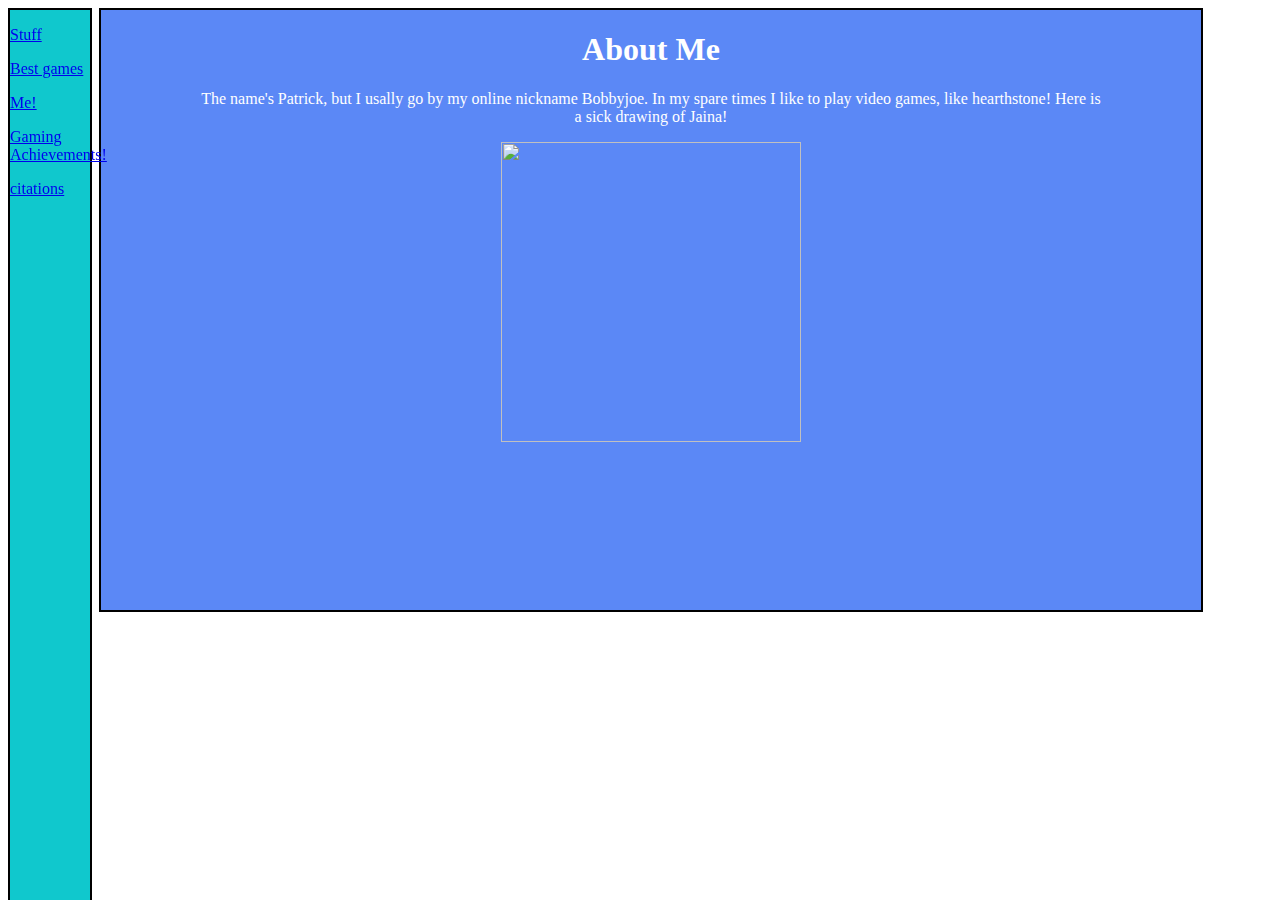
==== index.html @ 69a00766 "Update index.html" ====
<!DOCTYPE html>
<html lang="en">
<head>
  <meta charset="UTF-8">
 <script type="text/javascript" src="//code.jquery.com/jquery-1.10.2.min.js"></script>
    <script type="text/javascript" src="http://s3.amazonaws.com/codecademy-content/courses/hour-of-code/js/alphabet.js"></script>
  <link type="text/css" rel="stylesheet" href="stylesheet.css">
  <script type="text/javascript" src="https://rawgit.com/pattyboyo/pattyboyo.github.io/master/main.js"></script>
  
 
</head>
<body>
  <div class="main"> 
        <h1>
          About Me
        </h1>
        <p>
          The name's Patrick, but I usally go by my online nickname Bobbyjoe. In my spare 
          times I like to play video games, like hearthstone! Here is a sick drawing of Jaina!
        </p>
        <img src="http://i.imgur.com/O8re5k7.png">
        <img class="dropdown" src="http://i.imgur.com/O8re5k7.png">
  </div>
  <div class="sidebar">
    <p ><a href='/stuff'>Stuff<a/></p>
    <p ><a href='/best-games'>Best games</a></p>
    <p ><a href='/me'>Me!</a></p>
    <p ><a href='/hearthstone'>Gaming Achievements!</a></p>
    <p><a href="/citation">citations</a></p>
    
  </div>
  


</body>
</html>
---- stylesheet.css ----
.main {
  position: fixed;
  
  margin-left: 91px;
  background-color: #5b88f6;
  border: 2px solid black;
  width: 900px;
  height: 600px;
  background-image:url(' http://www.planwallpaper.com/static/images/Abstract-Cool-Background.jpg');
  padding-left: 100px;
  padding-right: 100px;
  background-size: 1101px 700px;
  text-align: center;
  
}

.main p {
  color: white;
}

.main h1 {
  color:white;
}

.sidebar {
  position: fixed;
  height: 100%;
  width: 80px;
  background-color: #10C8CD;
  border: 2px solid black;
  margin-left: 0px;
}

img {
  width: 300px;
  height:300px;
}

button {
  margin-top:500px;
}

.supersecret {
  margin-left: 590px;
  width: 200px;
  height: 400px;
}

.dropdown {
   position:absolute;
   display:none;
   height:500px;
   width:500px;
   z-index:123123;
   margin-top:500px;
}

img:hover .dropdown {
    display: block;
}
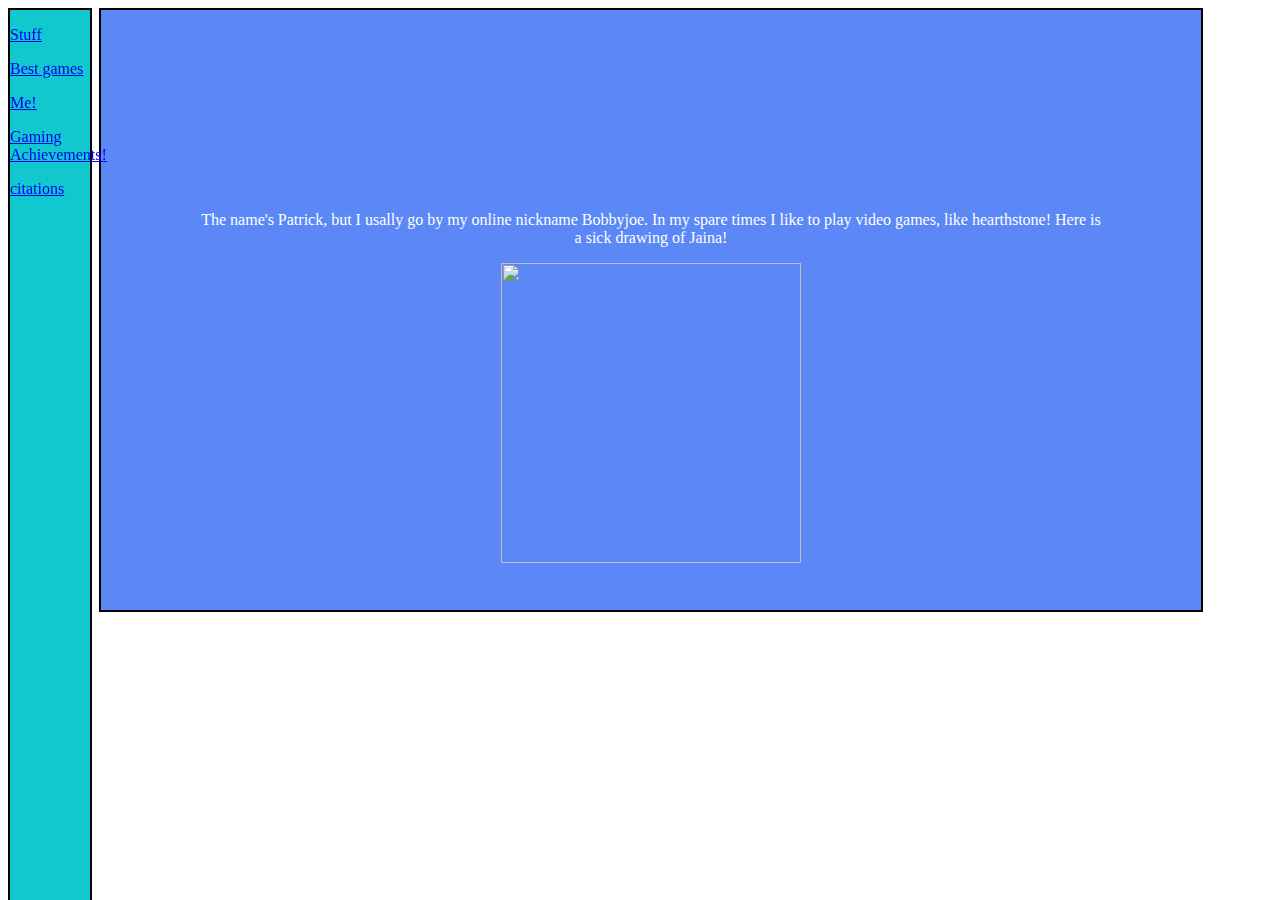
==== commit 37eba634: "Update index.html" ====
--- a/index.html
+++ b/index.html
@@ -6,13 +6,16 @@
     <script type="text/javascript" src="http://s3.amazonaws.com/codecademy-content/courses/hour-of-code/js/alphabet.js"></script>
   <link type="text/css" rel="stylesheet" href="stylesheet.css">
   <script type="text/javascript" src="https://rawgit.com/pattyboyo/pattyboyo.github.io/master/main.js"></script>
-  
+  <script type="text/javascript" src="//code.jquery.com/jquery-1.10.2.min.js"></script>
+    <script type="text/javascript" src="http://s3.amazonaws.com/codecademy-content/courses/hour-of-code/js/alphabet.js"></script>
  
 </head>
 <body>
   <div class="main"> 
         <h1>
-          About Me
+           <canvas id="myCanvas"></canvas>
+    <script type="text/javascript" src="http://s3.amazonaws.com/codecademy-content/courses/hour-of-code/js/bubbles.js"></script>
+    <script type="text/javascript" src="main.js"></script>
         </h1>
         <p>
           The name's Patrick, but I usally go by my online nickname Bobbyjoe. In my spare 
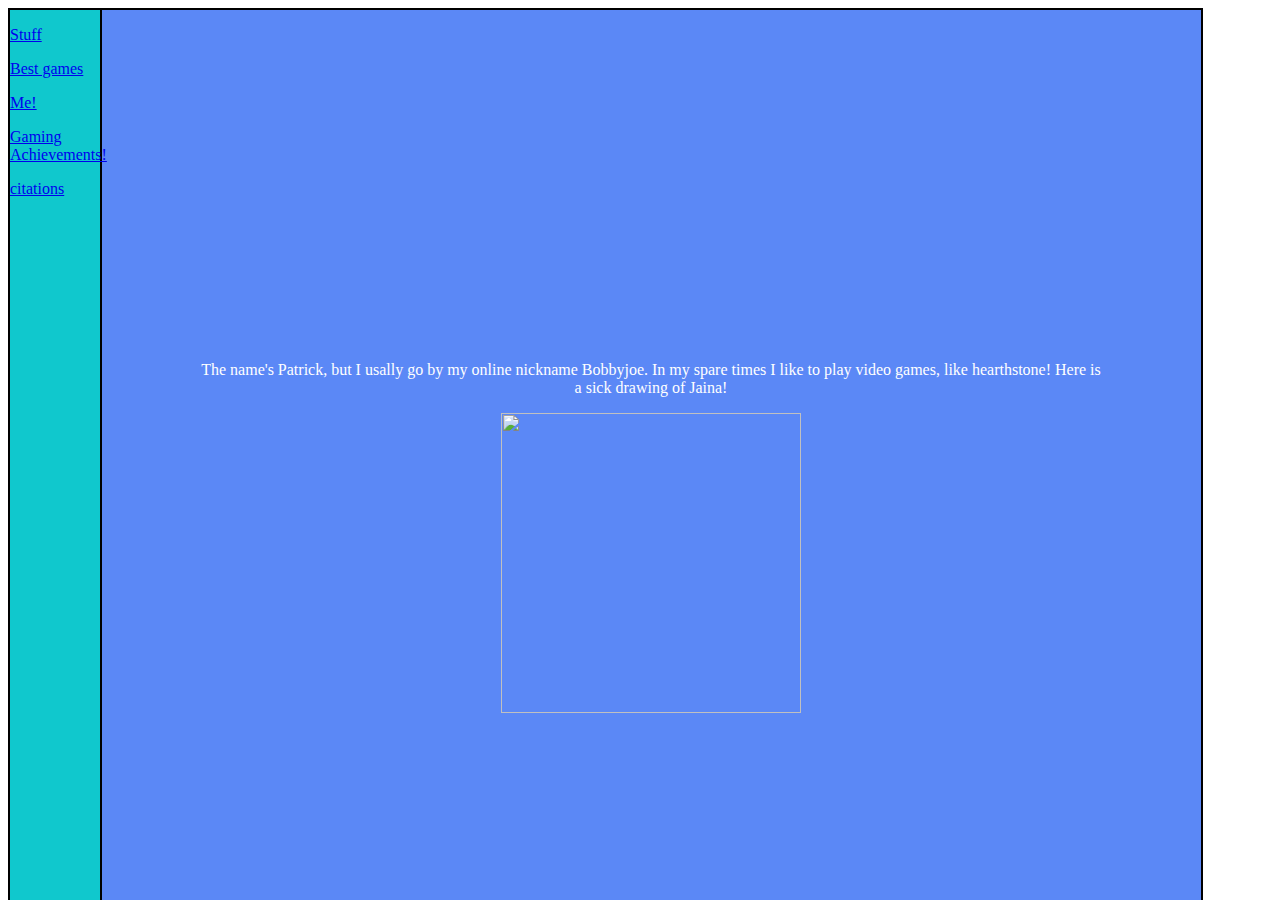
==== commit c80d8de1: "Update index.html" ====
--- a/index.html
+++ b/index.html
@@ -5,16 +5,15 @@
  <script type="text/javascript" src="//code.jquery.com/jquery-1.10.2.min.js"></script>
     <script type="text/javascript" src="http://s3.amazonaws.com/codecademy-content/courses/hour-of-code/js/alphabet.js"></script>
   <link type="text/css" rel="stylesheet" href="stylesheet.css">
-  <script type="text/javascript" src="https://rawgit.com/pattyboyo/pattyboyo.github.io/master/main.js"></script>
-  <script type="text/javascript" src="//code.jquery.com/jquery-1.10.2.min.js"></script>
-    <script type="text/javascript" src="http://s3.amazonaws.com/codecademy-content/courses/hour-of-code/js/alphabet.js"></script>
+  <script type="text/javascript" src="main.js"></script>
+  <!-- thanks to "We want to thank Google, Rob Hawkes, and Mark Brenig-Jones & Emile Petrone. !-->
  
 </head>
 <body>
   <div class="main"> 
         <h1>
            <canvas id="myCanvas"></canvas>
-    <script type="text/javascript" src="http://s3.amazonaws.com/codecademy-content/courses/hour-of-code/js/bubbles.js"></script>
+    <script type="text/javascript" src="bubbles.js"></script>
     <script type="text/javascript" src="main.js"></script>
         </h1>
         <p>
--- a/stylesheet.css
+++ b/stylesheet.css
@@ -1,3 +1,9 @@
+document {
+  overflow: scroll;
+}
+
+
+
 .main {
   position: fixed;
   
@@ -5,11 +11,11 @@
   background-color: #5b88f6;
   border: 2px solid black;
   width: 900px;
-  height: 600px;
+  height: 1200px;
   background-image:url(' http://www.planwallpaper.com/static/images/Abstract-Cool-Background.jpg');
   padding-left: 100px;
   padding-right: 100px;
-  background-size: 1101px 700px;
+  background-size: 1200px 900px;
   text-align: center;
   
 }
@@ -25,7 +31,7 @@
 .sidebar {
   position: fixed;
   height: 100%;
-  width: 80px;
+  width: 90px;
   background-color: #10C8CD;
   border: 2px solid black;
   margin-left: 0px;
@@ -60,6 +66,3 @@
 }
 
 
-
-
-  
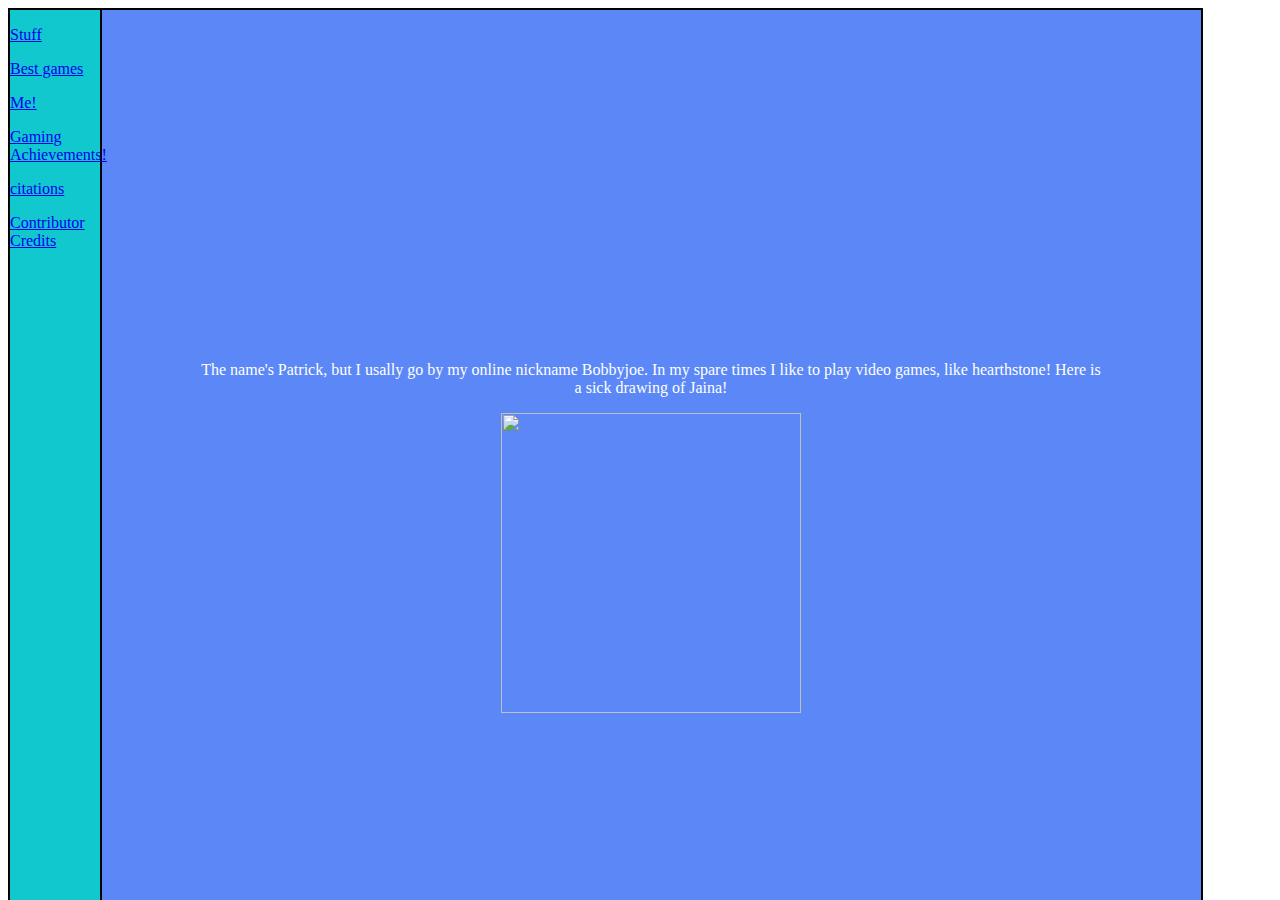
==== commit a480ea53: "-Added things to inex.html" ====
--- a/index.html
+++ b/index.html
@@ -2,6 +2,7 @@
 <html lang="en">
 <head>
   <meta charset="UTF-8">
+  <title>pattyboyo.github.io</title>
  <script type="text/javascript" src="//code.jquery.com/jquery-1.10.2.min.js"></script>
     <script type="text/javascript" src="http://s3.amazonaws.com/codecademy-content/courses/hour-of-code/js/alphabet.js"></script>
   <link type="text/css" rel="stylesheet" href="stylesheet.css">
@@ -24,11 +25,12 @@
         <img class="dropdown" src="http://i.imgur.com/O8re5k7.png">
   </div>
   <div class="sidebar">
-    <p ><a href='/stuff'>Stuff<a/></p>
-    <p ><a href='/best-games'>Best games</a></p>
-    <p ><a href='/me'>Me!</a></p>
-    <p ><a href='/hearthstone'>Gaming Achievements!</a></p>
-    <p><a href="/citation">citations</a></p>
+    <p ><a href='stuff.html'>Stuff<a/></p>
+    <p ><a href='best-games.html'>Best games</a></p>
+    <p ><a href='me.html'>Me!</a></p>
+    <p ><a href='hearthstone.html'>Gaming Achievements!</a></p>
+    <p><a href="citation.html">citations</a></p>
+    <a href="Credits.html">Contributor Credits</a>
     
   </div>
   
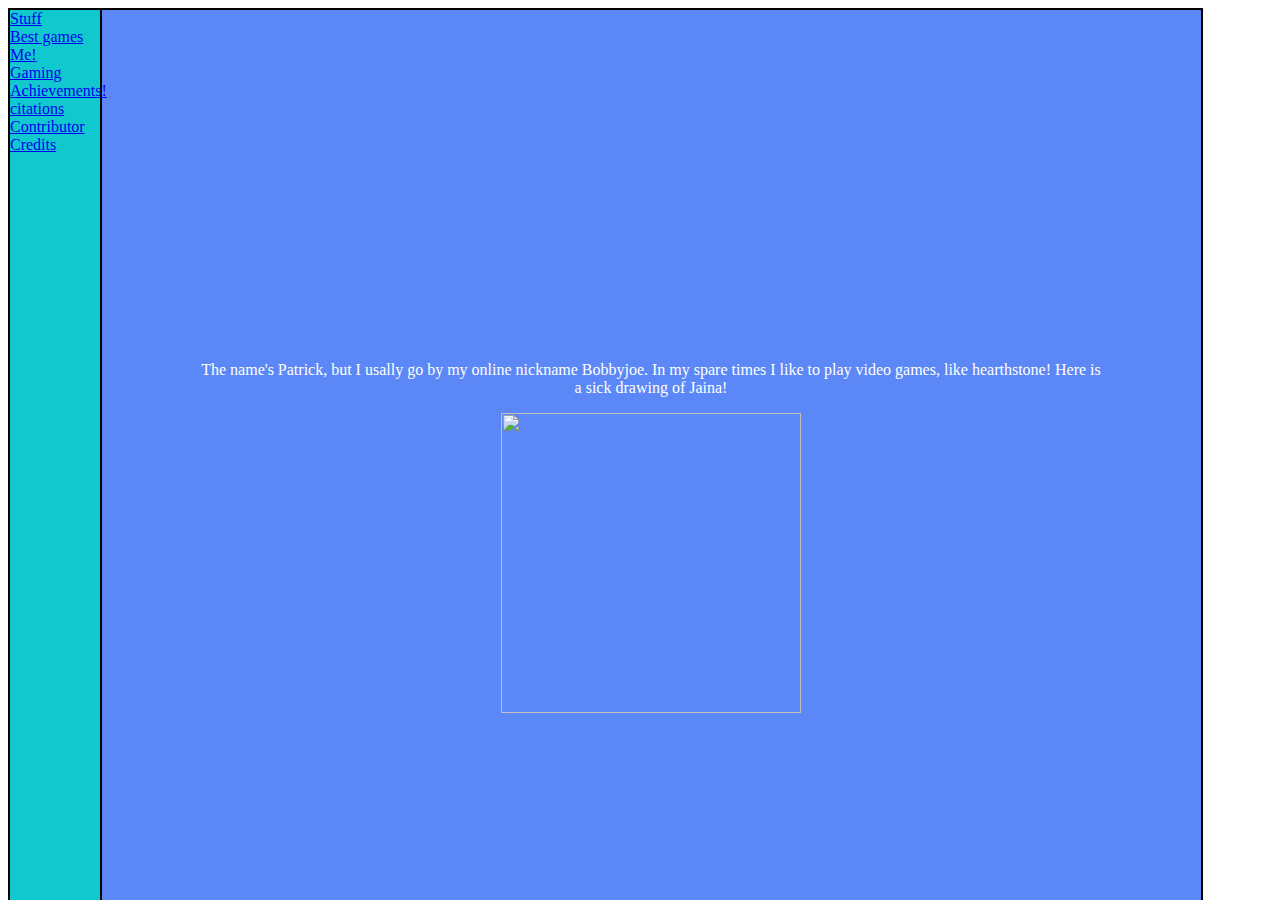
==== commit dcbe7d80: "Update index.html" ====
--- a/index.html
+++ b/index.html
@@ -6,8 +6,9 @@
  <script type="text/javascript" src="//code.jquery.com/jquery-1.10.2.min.js"></script>
     <script type="text/javascript" src="http://s3.amazonaws.com/codecademy-content/courses/hour-of-code/js/alphabet.js"></script>
   <link type="text/css" rel="stylesheet" href="stylesheet.css">
+  <script src="https://ajax.googleapis.com/ajax/libs/jquery/1.12.0/jquery.min.js">
   <script type="text/javascript" src="main.js"></script>
-  <!-- thanks to "We want to thank Google, Rob Hawkes, and Mark Brenig-Jones & Emile Petrone. !-->
+  <!--We want to thank Google, Rob Hawkes, and Mark Brenig-Jones & Emile Petrone. !-->
  
 </head>
 <body>
@@ -25,12 +26,12 @@
         <img class="dropdown" src="http://i.imgur.com/O8re5k7.png">
   </div>
   <div class="sidebar">
-    <p ><a href='stuff.html'>Stuff<a/></p>
-    <p ><a href='best-games.html'>Best games</a></p>
-    <p ><a href='me.html'>Me!</a></p>
-    <p ><a href='hearthstone.html'>Gaming Achievements!</a></p>
-    <p><a href="citation.html">citations</a></p>
-    <a href="Credits.html">Contributor Credits</a>
+    <div><a href='stuff'>Stuff<a/></div>
+    <div><a href='best-games'>Best games</a></div>
+    <div><a href='me'>Me!</a></div>
+    <div><a href='hearthstone'>Gaming Achievements!</a></div>
+    <div><a href="citation">citations</a></div>
+    <a href="Credits">Contributor Credits</a>
     
   </div>
   
